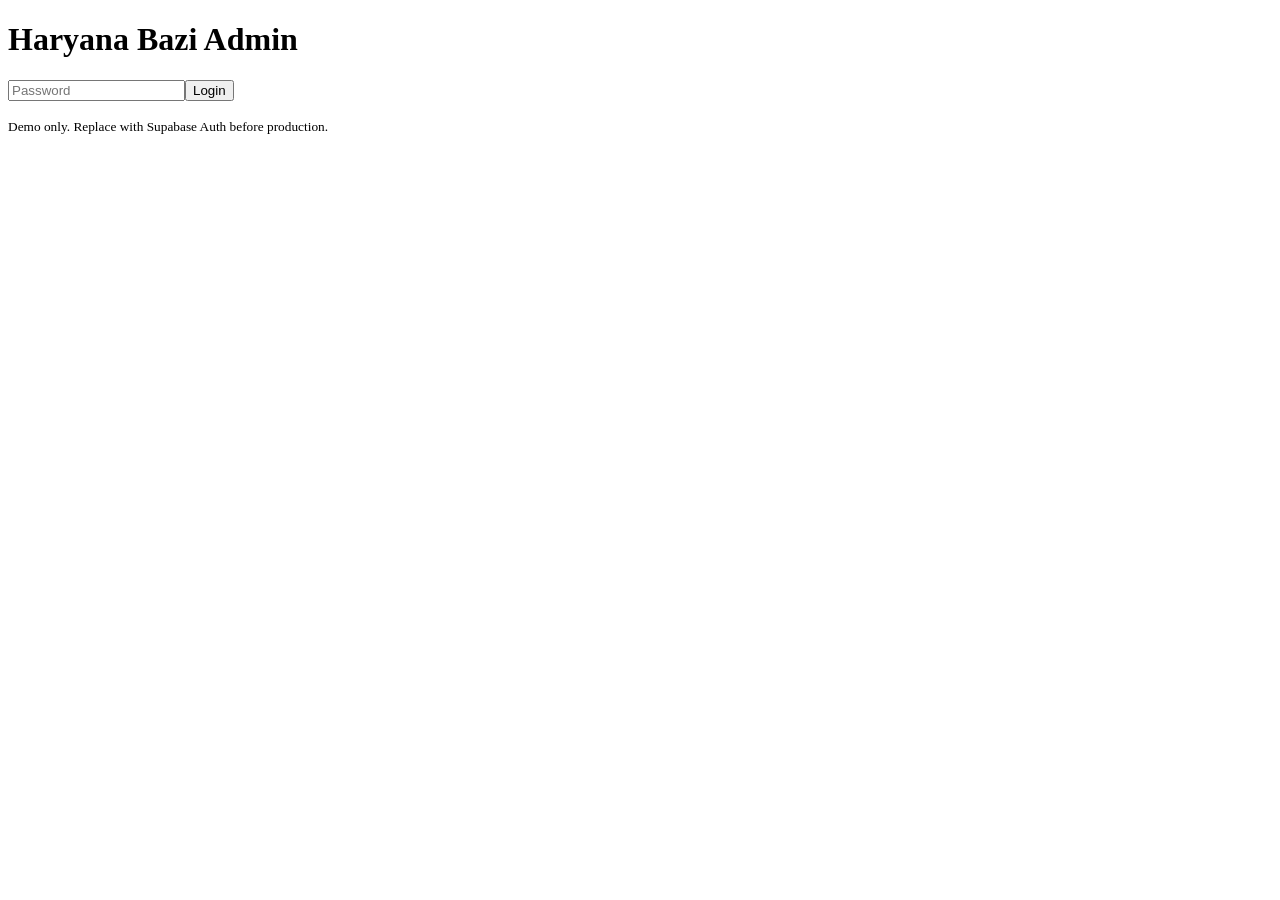
==== admin.html @ 3ee1ae42 "Add files via upload" ====
<!doctype html><html><head><meta charset="utf-8"><meta name="viewport" content="width=device-width,initial-scale=1"><title>Haryana Bazi Admin</title><link rel="stylesheet" href="css/admin.css"></head><body><div class=login id=login><div><h1>Haryana Bazi Admin</h1><input id=pass type=password placeholder="Password"><button id=loginBtn>Login</button><p id=msg></p><small>Demo only. Replace with Supabase Auth before production.</small></div></div><div id=app hidden><header><b>Haryana Bazi Admin</b><button id=logout>Logout</button></header><main><aside><button data-tab=today>Today</button><button data-tab=tips>Tips</button><button data-tab=updates>Updates</button><button data-tab=news>News</button><button data-tab=old>Old</button><button data-tab=patti>Patti</button><button data-tab=about>About</button><button data-tab=contact>Contact</button><button data-tab=settings>Settings</button></aside><section id=panel></section></main></div><script src="js/data.js"></script><script src="js/admin.js"></script></body></html>
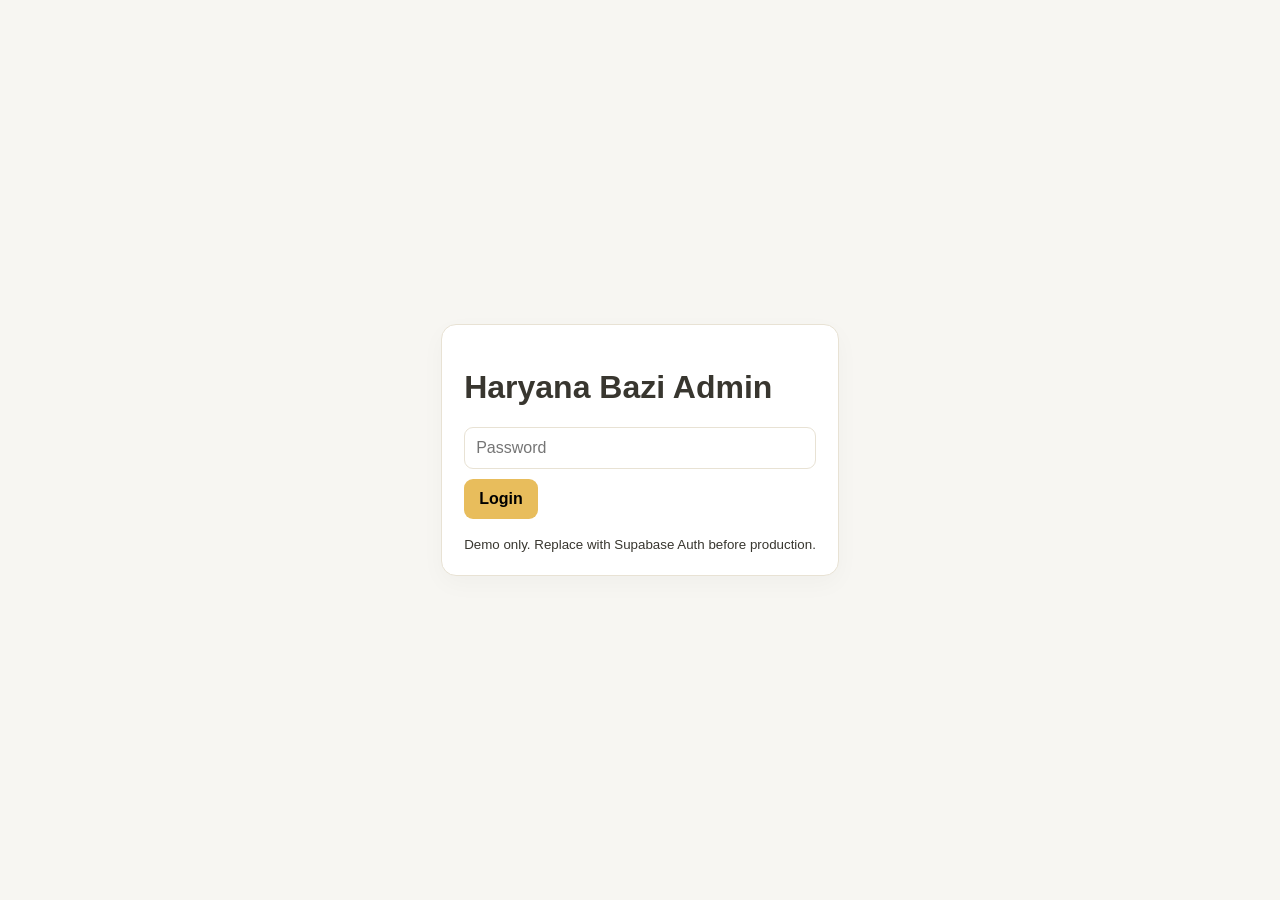
==== commit b9d463eb: "Update admin.html" ====
--- a/admin.html
+++ b/admin.html
@@ -1 +1 @@
-<!doctype html><html><head><meta charset="utf-8"><meta name="viewport" content="width=device-width,initial-scale=1"><title>Haryana Bazi Admin</title><link rel="stylesheet" href="css/admin.css"></head><body><div class=login id=login><div><h1>Haryana Bazi Admin</h1><input id=pass type=password placeholder="Password"><button id=loginBtn>Login</button><p id=msg></p><small>Demo only. Replace with Supabase Auth before production.</small></div></div><div id=app hidden><header><b>Haryana Bazi Admin</b><button id=logout>Logout</button></header><main><aside><button data-tab=today>Today</button><button data-tab=tips>Tips</button><button data-tab=updates>Updates</button><button data-tab=news>News</button><button data-tab=old>Old</button><button data-tab=patti>Patti</button><button data-tab=about>About</button><button data-tab=contact>Contact</button><button data-tab=settings>Settings</button></aside><section id=panel></section></main></div><script src="js/data.js"></script><script src="js/admin.js"></script></body></html>
+<!doctype html><html><head><meta charset="utf-8"><meta name="viewport" content="width=device-width,initial-scale=1"><title>Haryana Bazi Admin</title><link rel="stylesheet" href="/admin.css"></head><body><div class=login id=login><div><h1>Haryana Bazi Admin</h1><input id=pass type=password placeholder="Password"><button id=loginBtn>Login</button><p id=msg></p><small>Demo only. Replace with Supabase Auth before production.</small></div></div><div id=app hidden><header><b>Haryana Bazi Admin</b><button id=logout>Logout</button></header><main><aside><button data-tab=today>Today</button><button data-tab=tips>Tips</button><button data-tab=updates>Updates</button><button data-tab=news>News</button><button data-tab=old>Old</button><button data-tab=patti>Patti</button><button data-tab=about>About</button><button data-tab=contact>Contact</button><button data-tab=settings>Settings</button></aside><section id=panel></section></main></div><script src="/data.js"></script><script src="/admin.js"></script></body></html>
--- a/admin.css
+++ b/admin.css
@@ -0,0 +1 @@
+*{box-sizing:border-box}body{margin:0;background:#f7f6f2;color:#38362f;font-family:Arial,sans-serif}button,input,textarea{font:inherit}.login{min-height:100vh;display:grid;place-items:center;padding:20px}.login>div,.panel{background:#fff;border:1px solid #e8e2d4;border-radius:15px;padding:22px;box-shadow:0 8px 25px #00000008}.login input{display:block;width:100%;padding:11px;margin:10px 0;border:1px solid #e8e2d4;border-radius:9px}.login button,.save{background:#e8bd5c;border:0;border-radius:9px;padding:11px 15px;font-weight:800}header{padding:15px 20px;background:#fff;border-bottom:1px solid #e8e2d4;display:flex;justify-content:space-between}main{width:min(1150px,calc(100% - 24px));margin:20px auto;display:grid;grid-template-columns:200px 1fr;gap:15px}aside{background:#fff;border:1px solid #e8e2d4;border-radius:14px;padding:8px;display:grid;gap:5px;height:max-content}aside button{border:0;text-align:left;background:#fff;padding:10px;border-radius:8px}aside button:hover{background:#fff5d9}.form input,.form textarea{display:block;width:100%;padding:11px;margin:7px 0 12px;border:1px solid #e8e2d4;border-radius:9px}.row{display:grid;grid-template-columns:1fr 1fr;gap:10px}.item{border:1px solid #eee9df;border-radius:10px;padding:10px;margin:8px 0;display:flex;justify-content:space-between}@media(max-width:700px){main{grid-template-columns:1fr}aside{display:flex;overflow:auto}aside button{white-space:nowrap}}
